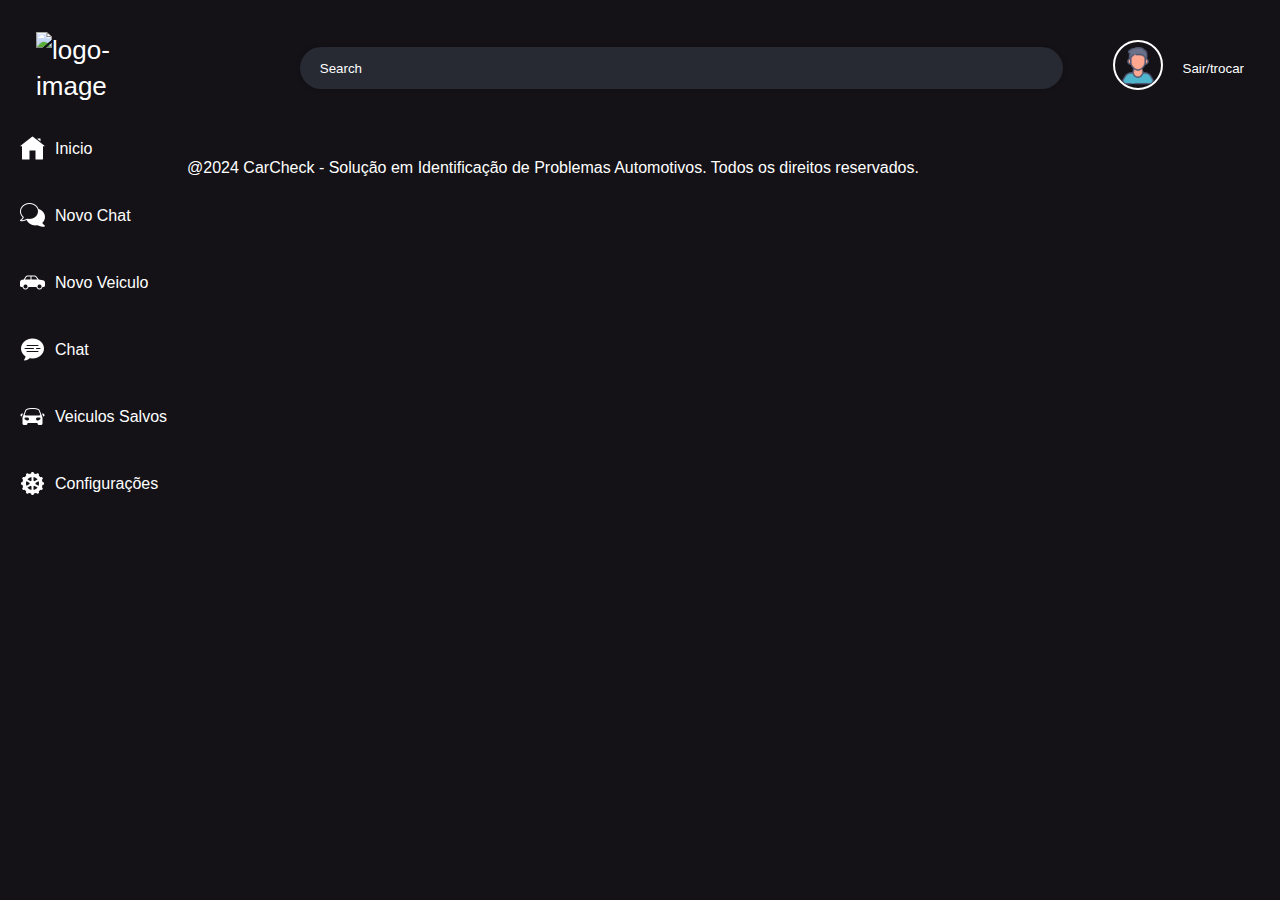
==== chat.html @ 38cfb24f "correcao css" ====
<!DOCTYPE html>
<html lang="pt-br">
<head>
    <meta charset="UTF-8">
    <meta name="viewport" content="width=device-width, initial-scale=1.0">
    <link rel="stylesheet" href="css/chat.css">
    <title>Carcheck</title>
</head>
<body class="light-theme dark-theme">
    <header>
        <div class="container-fluid">
            <nav class="navbar navbar-expand-lg navbar-light">
                <div class="header-inner d-flex justify-content-between align-items-center">
                    <a class="navbar-brand flex-shrink-0" href="#">
                        <img src="./Imagens/carchek sem fundo.png" alt="logo-image" class="img-fluid" width="200px">
                    </a>
                    <div class="header-content d-flex align-items-center justify-content-end">
                        <form class="d-flex justify-content-end align-items-center">
                            <div class="search-icon">
                                <i class="fa fa-search" aria-hidden="true"></i>
                                <input class="form-control" type="search" placeholder="Search" aria-label="Search">
                            </div>
                        </form>
                        <a href="#" class="profile">
                            <img src="./imagens/avatar-de-perfil.png" alt="user-image">
                        </a>
                        <div class="sair">
                            <input type="button" value="Sair/trocar" onclick="window.location.href='./login.html'">
                          </div>
                    </div>
                </div>
            </nav>
        </div>
    </header>
    <div class="nft-store">
        <div class="container-fluid">
            <div class="nft-store-inner d-flex">
                <div class="menu-links">
                    <ul>
                        <li class="nav-item active">
                            <a href="#" class="d-flex align-items-center nav-link">
                                <img src="./imagens/icons8-casa-50.png" alt="Inicio Icon" class="nav-icon">
                                <span>Inicio</span>
                            </a>
                        </li>
                        <li class="nav-item">
                            <a href="#" class="d-flex align-items-center nav-link">
                                <img src="./imagens/icons8-bate-papo-50.png" alt="Novo Chat Icon" class="nav-icon">
                                <span>Novo Chat</span>
                            </a>
                        </li>
                        <li class="nav-item">
                            <a href="#" class="d-flex align-items-center nav-link">
                                <img src="./imagens/icons8-sedan-50.png" alt="Novo Veiculo Icon" class="nav-icon">
                                <span>Novo Veiculo</span>
                            </a>
                        </li>
                        <li class="nav-item">
                            <a href="#" class="d-flex align-items-center nav-link">
                                <img src="./imagens/icons8-mensagem-de-bate-papo-50.png" alt="Chat Icon" class="nav-icon">
                                <span>Chat</span>
                            </a>
                        </li>
                        <li class="nav-item">
                            <a href="#" class="d-flex align-items-center nav-link">
                                <img src="./imagens/icons8-carro-50.png" alt="Veiculos Salvos Icon" class="nav-icon">
                                <span>Veiculos Salvos</span>
                            </a>
                        </li>
                        <li class="nav-item">
                            <a href="#" class="d-flex align-items-center nav-link">
                                <img src="./imagens/icons8-engrenagem-50.png" alt="Configurações Icon" class="nav-icon">
                                <span>Configurações</span>
                            </a>
                        </li>
                    </ul>
                </div>

    <footer class="footer">
        <p> @2024 CarCheck - Solução em Identificação de Problemas Automotivos. Todos os direitos reservados.</p>
    </footer>
</body>
</html>
---- css/chat.css ----
@import url('https://fonts.googleapis.com/css2?family=Manrope:wght@200;300;400;500;600;700;800&display=swap');

body {
    --theme-color: #0078ff;
    font-family: 'Arial', sans-serif;
    background-color: #141217;
    color: #fff;
    font-size: 16px;
    line-height: 24px;
    margin: 0;
    padding: 0;
    box-sizing: border-box;
}

.nav-icon {
    width: 25px; 
    height: 25px; 
    margin-right: 10px; 
}


.sair input[type="button"] {
    background-color: transparent;
    color: white; 
    border: none; 
    cursor: pointer; 
}

.profile img {
    border-radius: 50%; 
    border: 2px solid white; 
    width: 50px; 
    height: auto; 
}


.section-heading {
    font-size: 36px;
    font-weight: bold;
    margin-top: -20px;
}



.text-center {
    text-align: center;
}

.d-flex {
    display: flex;
}



.align-items-center {
    align-items: center;
}

.justify-content-end {
    justify-content: flex-end;
}


.container-fluid {
    width: 100%;
    padding-right: 20px;
    padding-left: 20px;
    margin-right: auto;
    margin-left: auto;
}


.navbar {
    padding: 1rem 1rem;
    display: flex;
    flex-wrap: wrap;
    align-items: center;
    justify-content: space-between;
}

.navbar-light .navbar-brand {
    color: white;
    text-decoration: none;
}

.navbar-light .navbar-brand:hover {
    color: white;
}

.form-control {
    display: block;
    width: 100%;
}

* {
    margin: 0px;
    padding: 0px;
    box-sizing: border-box;
}




.theme-btn:hover {
    color: var(--theme-color);
    background: white;
}

.menu-links.left {
    left: 0%;
}

.navbar {
    padding: 32px 16px;
}

.header-inner {
    width: 100%;
}

.navbar-light .navbar-brand {
    font-size: 26px;
    line-height: 36px;
    font-weight: 500;
    color: white;
}

.navbar-light .navbar-brand:hover {
    color: white;
}

.header-content {
    width: 100%;
}

.header-content form {
    width: 85%;
}

.header-content form input[type="search"]::-webkit-input-placeholder {
    color: var(--white-color);
}

.header-content form input[type="search"] {
    color: var(--white-color);
    height: 42px;
    padding: 10px 20px;
    border-radius: 50px;
    border: none;
}

.search-icon {
    position: relative;
    width: 85%;
}

.search-icon i {
    position: absolute;
    top: 50%;
    right: 10px;
    width: 20px;
    height: 20px;
    line-height: 20px;
    color: var(--white-color);
    transform: translateY(-50%);
}

.light-theme .header-content form input[type="search"] {
    background: #fff;
    box-shadow: 0px 0px 5px rgba(0, 0, 0, 0.2);
    -webkit-box-shadow: 0px 0px 5px rgba(0, 0, 0, 0.2);
}

.dark-theme .header-content form input[type="search"] {
    background: #272933;
}

.header-content a {
    display: inline-block;
}

.header-content .profile {
    margin: 0px 20px 0px 50px;
    color: var(--white-color);
}

.header-content .profile:hover {
    text-decoration: none;
}

.menu-links ul {
    list-style: none;
    margin-bottom: 0px;
}

.menu-links ul li {
    margin-bottom: 42px;
}

.menu-links ul li a {
    text-decoration: none;
    color: var(--white-color);
    transition: all 0.5s;
}

.menu-links ul li:not(.active) a:hover {
    color: var(--theme-color);
}

.menu-links ul li a i {
    width: 32px;
    height: 32px;
    line-height: 20px;
    margin-right: 12px;
}

.footer {
    background-color: #141217;
    padding: 20px;
    text-align: center;
}
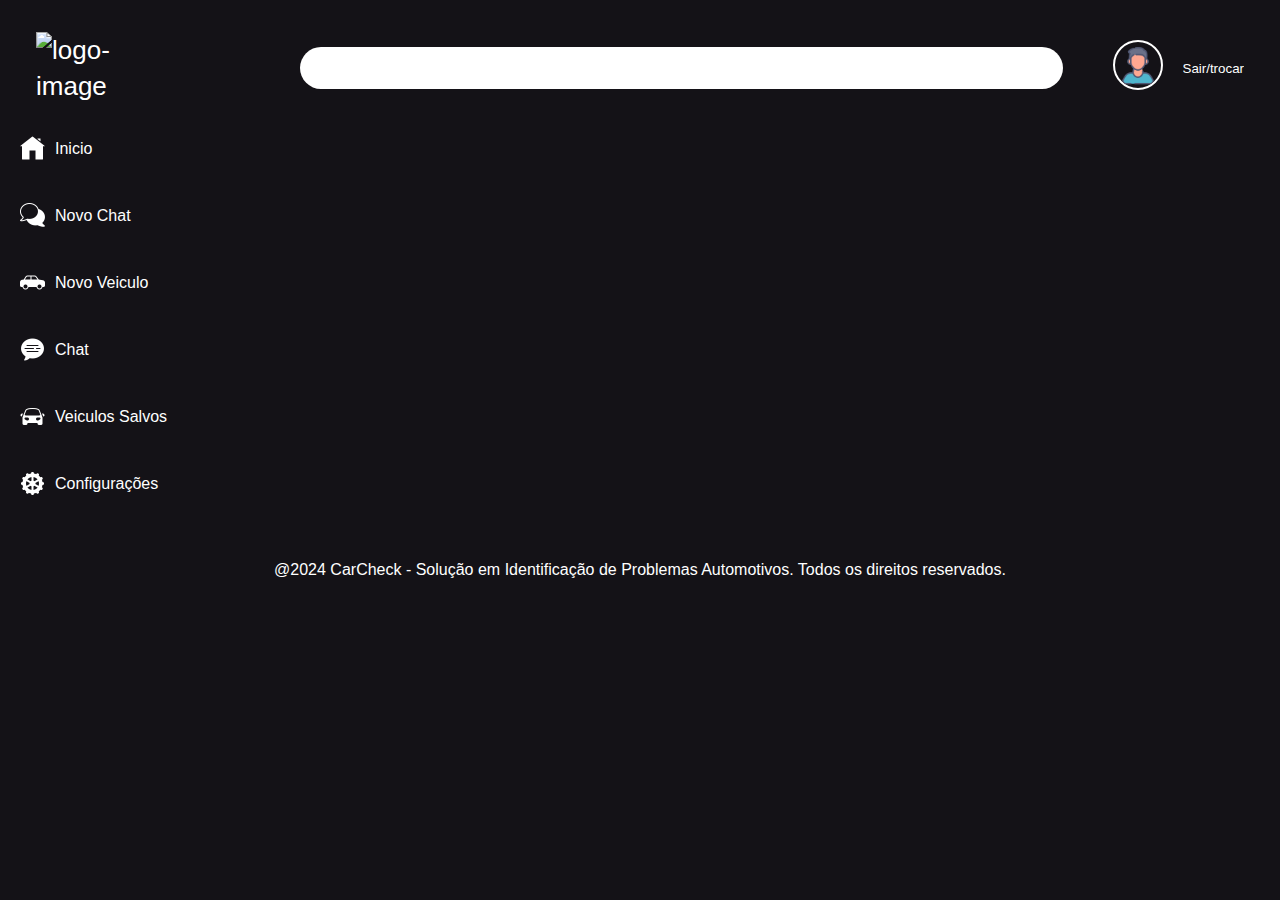
==== commit 46b0007f: "correcao de bugs e imagens e limpeza de codigo antigo" ====
--- a/chat.html
+++ b/chat.html
@@ -6,7 +6,7 @@
     <link rel="stylesheet" href="css/chat.css">
     <title>Carcheck</title>
 </head>
-<body class="light-theme dark-theme">
+<body class="geral">
     <header>
         <div class="container-fluid">
             <nav class="navbar navbar-expand-lg navbar-light">
@@ -32,9 +32,9 @@
             </nav>
         </div>
     </header>
-    <div class="nft-store">
+    <div class="carchek">
         <div class="container-fluid">
-            <div class="nft-store-inner d-flex">
+            <div class="carchek">
                 <div class="menu-links">
                     <ul>
                         <li class="nav-item active">
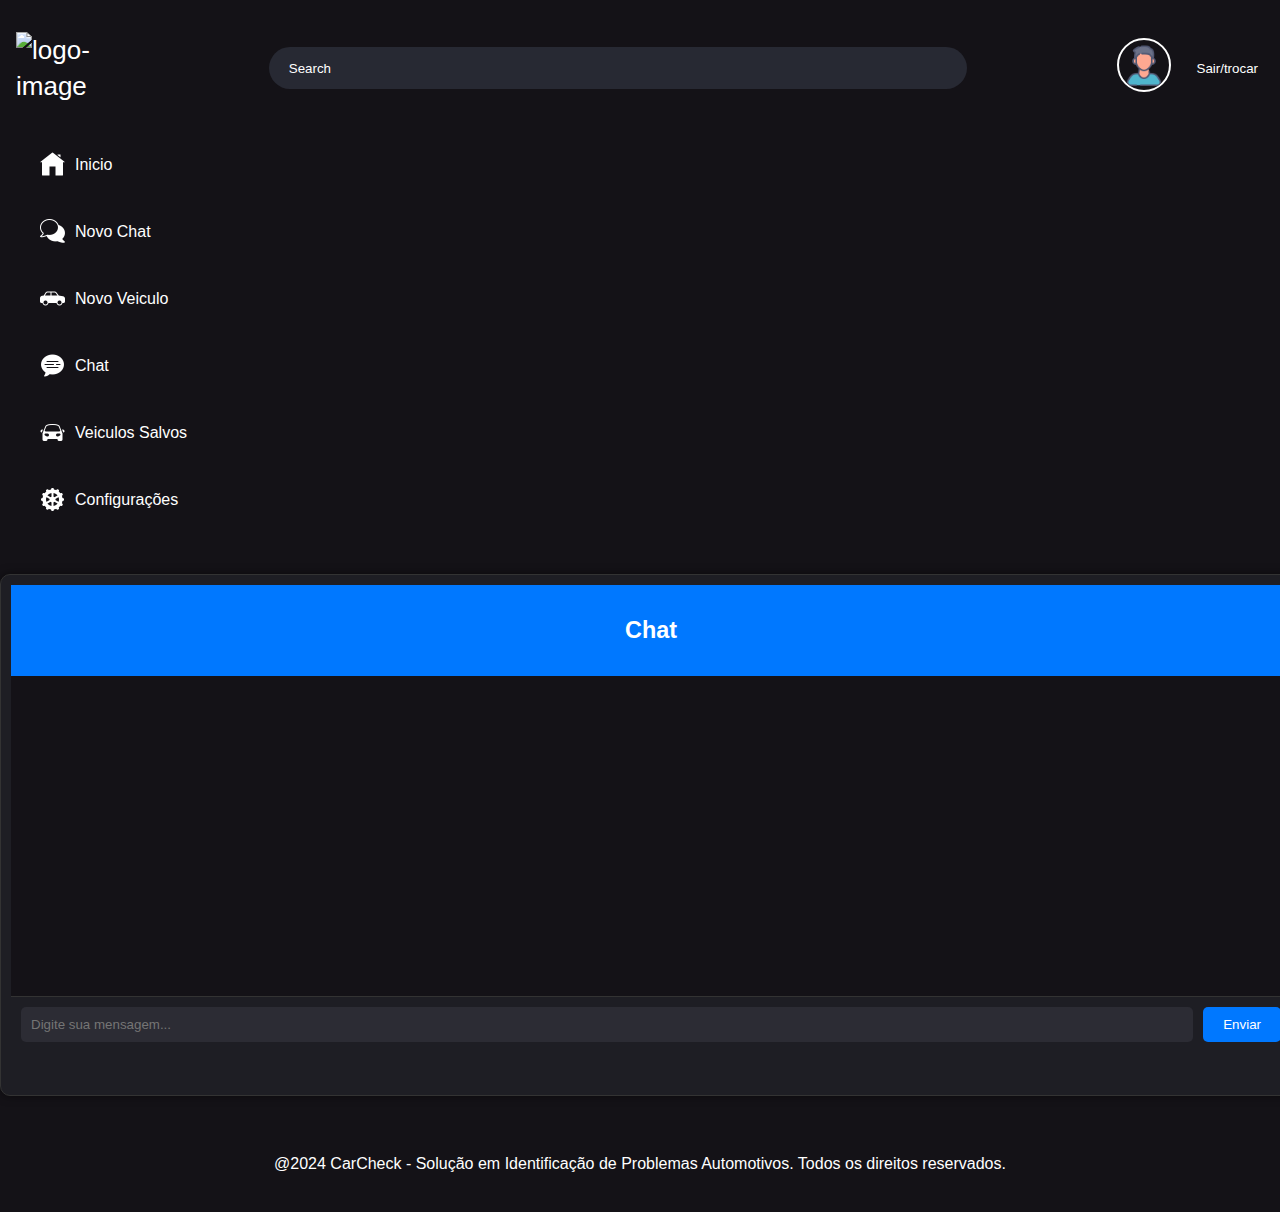
==== commit b64a7ec4: "correcao" ====
--- a/chat.html
+++ b/chat.html
@@ -3,10 +3,11 @@
 <head>
     <meta charset="UTF-8">
     <meta name="viewport" content="width=device-width, initial-scale=1.0">
-    <link rel="stylesheet" href="css/chat.css">
-    <title>Carcheck</title>
+    <title>CarCheck</title>
+    <link rel="stylesheet" href="path/to/font-awesome/css/font-awesome.min.css">
+    <link rel="stylesheet" href="./css/chat.css">
 </head>
-<body class="geral">
+<body class="light-theme dark-theme">
     <header>
         <div class="container-fluid">
             <nav class="navbar navbar-expand-lg navbar-light">
@@ -26,15 +27,15 @@
                         </a>
                         <div class="sair">
                             <input type="button" value="Sair/trocar" onclick="window.location.href='./login.html'">
-                          </div>
+                        </div>
                     </div>
                 </div>
             </nav>
         </div>
     </header>
-    <div class="carchek">
+    <div class="nft-store">
         <div class="container-fluid">
-            <div class="carchek">
+            <div class="nft-store-inner d-flex">
                 <div class="menu-links">
                     <ul>
                         <li class="nav-item active">
@@ -75,9 +76,25 @@
                         </li>
                     </ul>
                 </div>
+            </div>
+        </div>
+    </div>
+
+    <div class="chat-container chat-right">
+        <div class="chat-header">
+            <h3>Chat</h3>
+        </div>
+        <div class="chat-messages">
+            <!-- Mensagens de chat irão aqui -->
+        </div>
+        <div class="chat-input">
+            <input type="text" placeholder="Digite sua mensagem..." />
+            <button type="button">Enviar</button>
+        </div>
+    </div>
 
     <footer class="footer">
         <p> @2024 CarCheck - Solução em Identificação de Problemas Automotivos. Todos os direitos reservados.</p>
     </footer>
 </body>
-</html>+</html>
--- a/css/chat.css
+++ b/css/chat.css
@@ -18,7 +18,6 @@
     margin-right: 10px; 
 }
 
-
 .sair input[type="button"] {
     background-color: transparent;
     color: white; 
@@ -34,14 +33,6 @@
 }
 
 
-.section-heading {
-    font-size: 36px;
-    font-weight: bold;
-    margin-top: -20px;
-}
-
-
-
 .text-center {
     text-align: center;
 }
@@ -50,7 +41,9 @@
     display: flex;
 }
 
-
+.justify-content-between {
+    justify-content: space-between;
+}
 
 .align-items-center {
     align-items: center;
@@ -58,15 +51,6 @@
 
 .justify-content-end {
     justify-content: flex-end;
-}
-
-
-.container-fluid {
-    width: 100%;
-    padding-right: 20px;
-    padding-left: 20px;
-    margin-right: auto;
-    margin-left: auto;
 }
 
 
@@ -92,20 +76,6 @@
     width: 100%;
 }
 
-* {
-    margin: 0px;
-    padding: 0px;
-    box-sizing: border-box;
-}
-
-
-
-
-.theme-btn:hover {
-    color: var(--theme-color);
-    background: white;
-}
-
 .menu-links.left {
     left: 0%;
 }
@@ -138,11 +108,11 @@
 }
 
 .header-content form input[type="search"]::-webkit-input-placeholder {
-    color: var(--white-color);
+    color: white;
 }
 
 .header-content form input[type="search"] {
-    color: var(--white-color);
+    color: white;
     height: 42px;
     padding: 10px 20px;
     border-radius: 50px;
@@ -154,38 +124,13 @@
     width: 85%;
 }
 
-.search-icon i {
-    position: absolute;
-    top: 50%;
-    right: 10px;
-    width: 20px;
-    height: 20px;
-    line-height: 20px;
-    color: var(--white-color);
-    transform: translateY(-50%);
-}
-
-.light-theme .header-content form input[type="search"] {
-    background: #fff;
-    box-shadow: 0px 0px 5px rgba(0, 0, 0, 0.2);
-    -webkit-box-shadow: 0px 0px 5px rgba(0, 0, 0, 0.2);
-}
-
 .dark-theme .header-content form input[type="search"] {
     background: #272933;
 }
 
-.header-content a {
-    display: inline-block;
-}
-
 .header-content .profile {
-    margin: 0px 20px 0px 50px;
-    color: var(--white-color);
-}
-
-.header-content .profile:hover {
-    text-decoration: none;
+    margin: 0px 20px 0px 150px;
+    color: white;
 }
 
 .menu-links ul {
@@ -199,7 +144,7 @@
 
 .menu-links ul li a {
     text-decoration: none;
-    color: var(--white-color);
+    color: white;
     transition: all 0.5s;
 }
 
@@ -214,8 +159,77 @@
     margin-right: 12px;
 }
 
+.chat-container {
+    position: relative;
+    max-width: 1400px;
+    width: 100%;
+    height: 500px; 
+    margin: 20px auto;
+    background: #1e1e24;
+    border: 1px solid #333;
+    border-radius: 10px;
+    overflow: hidden;
+    box-shadow: 0px 0px 10px rgba(0, 0, 0, 0.5);
+    padding: 10px; /* Ajuste o padding conforme necessário */
+    display: flex; /* Usando flexbox */
+    flex-direction: column; /* Conteúdo dentro do chat-container em coluna */
+}
+.chat-header {
+    background: #0078ff;
+    padding: 10px;
+    text-align: center;
+    color: #fff;
+    font-size: 20px;
+    font-weight: bold;
+}
+
+.chat-messages {
+    height: 300px;
+    overflow-y: scroll;
+    padding: 10px;
+    background: #141217;
+}
+
+.chat-messages p {
+    padding: 10px;
+    margin: 5px 0;
+    border-radius: 10px;
+    background: #2c2c34;
+    color: #fff;
+}
+
+.chat-input {
+    display: flex;
+    padding: 10px;
+    background: #1e1e24;
+    border-top: 1px solid #333;
+}
+
+.chat-input input {
+    flex: 1;
+    padding: 10px;
+    border: none;
+    border-radius: 5px;
+    margin-right: 10px;
+    background: #2c2c34;
+    color: #fff;
+}
+
+.chat-input button {
+    padding: 10px 20px;
+    border: none;
+    border-radius: 5px;
+    background: #0078ff;
+    color: #fff;
+    cursor: pointer;
+}
+
+.chat-input button:hover {
+    background: #005bb5;
+}
+
 .footer {
     background-color: #141217;
     padding: 20px;
     text-align: center;
-}
+}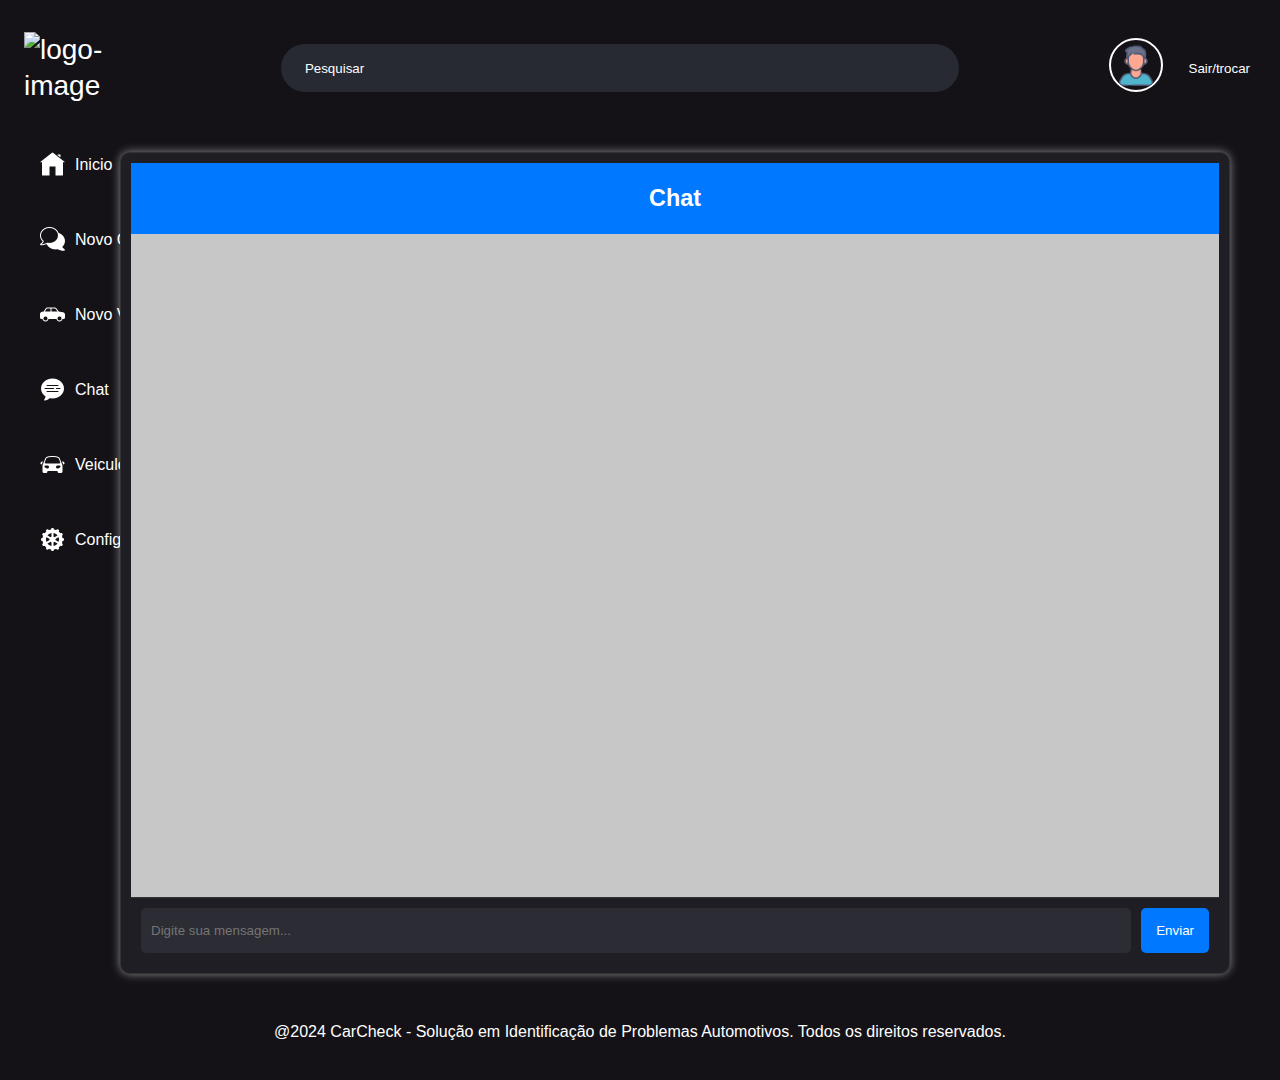
==== commit 05c46035: "media adicionado e alteracoes exenciais nos codigos de html e css" ====
--- a/chat.html
+++ b/chat.html
@@ -1,10 +1,9 @@
 <!DOCTYPE html>
-<html lang="pt-br">
+<html lang="pt-BR">
 <head>
     <meta charset="UTF-8">
     <meta name="viewport" content="width=device-width, initial-scale=1.0">
     <title>CarCheck</title>
-    <link rel="stylesheet" href="path/to/font-awesome/css/font-awesome.min.css">
     <link rel="stylesheet" href="./css/chat.css">
 </head>
 <body class="light-theme dark-theme">
@@ -19,7 +18,7 @@
                         <form class="d-flex justify-content-end align-items-center">
                             <div class="search-icon">
                                 <i class="fa fa-search" aria-hidden="true"></i>
-                                <input class="form-control" type="search" placeholder="Search" aria-label="Search">
+                                <input class="form-control" type="search" placeholder="Pesquisar" aria-label="Search">
                             </div>
                         </form>
                         <a href="#" class="profile">
@@ -33,43 +32,44 @@
             </nav>
         </div>
     </header>
-    <div class="nft-store">
+
+    <div >
         <div class="container-fluid">
-            <div class="nft-store-inner d-flex">
+            <div class="d-flex">
                 <div class="menu-links">
                     <ul>
                         <li class="nav-item active">
-                            <a href="#" class="d-flex align-items-center nav-link">
+                            <a href="./index.html" class="d-flex align-items-center nav-link">
                                 <img src="./imagens/icons8-casa-50.png" alt="Inicio Icon" class="nav-icon">
                                 <span>Inicio</span>
                             </a>
                         </li>
                         <li class="nav-item">
-                            <a href="#" class="d-flex align-items-center nav-link">
+                            <a href="./chat.html" class="d-flex align-items-center nav-link">
                                 <img src="./imagens/icons8-bate-papo-50.png" alt="Novo Chat Icon" class="nav-icon">
                                 <span>Novo Chat</span>
                             </a>
                         </li>
                         <li class="nav-item">
-                            <a href="#" class="d-flex align-items-center nav-link">
+                            <a href="./novoveiculo.html" class="d-flex align-items-center nav-link">
                                 <img src="./imagens/icons8-sedan-50.png" alt="Novo Veiculo Icon" class="nav-icon">
                                 <span>Novo Veiculo</span>
                             </a>
                         </li>
                         <li class="nav-item">
-                            <a href="#" class="d-flex align-items-center nav-link">
+                            <a href="./chat.html" class="d-flex align-items-center nav-link">
                                 <img src="./imagens/icons8-mensagem-de-bate-papo-50.png" alt="Chat Icon" class="nav-icon">
                                 <span>Chat</span>
                             </a>
                         </li>
                         <li class="nav-item">
-                            <a href="#" class="d-flex align-items-center nav-link">
+                            <a href="./veiculosalvo.html" class="d-flex align-items-center nav-link">
                                 <img src="./imagens/icons8-carro-50.png" alt="Veiculos Salvos Icon" class="nav-icon">
                                 <span>Veiculos Salvos</span>
                             </a>
                         </li>
                         <li class="nav-item">
-                            <a href="#" class="d-flex align-items-center nav-link">
+                            <a href="./configuracao.html" class="d-flex align-items-center nav-link">
                                 <img src="./imagens/icons8-engrenagem-50.png" alt="Configurações Icon" class="nav-icon">
                                 <span>Configurações</span>
                             </a>
@@ -80,21 +80,48 @@
         </div>
     </div>
 
-    <div class="chat-container chat-right">
-        <div class="chat-header">
-            <h3>Chat</h3>
+    <div class="container">
+
+        <div class="chat-container">
+            <div class="chat-header">
+                <h3>Chat</h3>
+            </div>
+            <div class="chat-messages">
+            </div>
+            <div class="chat-input">
+                <input type="text" placeholder="Digite sua mensagem..." />
+                <button type="button">Enviar</button>
+            </div>
         </div>
-        <div class="chat-messages">
-            <!-- Mensagens de chat irão aqui -->
-        </div>
-        <div class="chat-input">
-            <input type="text" placeholder="Digite sua mensagem..." />
-            <button type="button">Enviar</button>
-        </div>
+
     </div>
 
     <footer class="footer">
-        <p> @2024 CarCheck - Solução em Identificação de Problemas Automotivos. Todos os direitos reservados.</p>
+        <p>@2024 CarCheck - Solução em Identificação de Problemas Automotivos. Todos os direitos reservados.</p>
     </footer>
+
+    <!-- Script para integração do Watson Assistant Chat -->
+    <script> 
+        window.watsonAssistantChatOptions = { 
+            integrationID: "457dc11a-4e37-4465-9c6b-f6bd176697f5",
+            region: "us-south",
+            serviceInstanceID: "a409e957-8698-4144-a7c0-ad9c4ae701ef",
+            onLoad: async (instance) => { await instance.render(); } 
+        }; 
+        setTimeout(function(){ 
+            const t=document.createElement('script'); 
+            t.src="https://web-chat.global.assistant.watson.appdomain.cloud/versions/" + (window.watsonAssistantChatOptions.clientVersion || 'latest') + "/WatsonAssistantChatEntry.js"; 
+            document.head.appendChild(t); 
+        }); 
+
+        // Abre o chat automaticamente ao carregar a página
+        document.addEventListener('DOMContentLoaded', function() {
+            const chatButton = document.querySelector('.WAButton');
+            if (chatButton) {
+                chatButton.click();
+            }
+        });
+    </script>
 </body>
 </html>
+
--- a/css/chat.css
+++ b/css/chat.css
@@ -32,7 +32,6 @@
     height: auto; 
 }
 
-
 .text-center {
     text-align: center;
 }
@@ -52,7 +51,6 @@
 .justify-content-end {
     justify-content: flex-end;
 }
-
 
 .navbar {
     padding: 1rem 1rem;
@@ -161,22 +159,25 @@
 
 .chat-container {
     position: relative;
-    max-width: 1400px;
+    max-width: 1500px;
     width: 100%;
-    height: 500px; 
-    margin: 20px auto;
+    height: 750px; 
+    margin: 10px auto;
     background: #1e1e24;
     border: 1px solid #333;
     border-radius: 10px;
     overflow: hidden;
-    box-shadow: 0px 0px 10px rgba(0, 0, 0, 0.5);
-    padding: 10px; /* Ajuste o padding conforme necessário */
-    display: flex; /* Usando flexbox */
-    flex-direction: column; /* Conteúdo dentro do chat-container em coluna */
-}
+    box-shadow: 0px 0px 10px rgba(255, 255, 255, 0.5);
+    padding: 10px; 
+    display: flex; 
+    flex-direction: column;
+    margin-top: -450px;
+    margin-right: 50px;   
+}
+
 .chat-header {
     background: #0078ff;
-    padding: 10px;
+    padding: 0px;
     text-align: center;
     color: #fff;
     font-size: 20px;
@@ -184,10 +185,10 @@
 }
 
 .chat-messages {
-    height: 300px;
+    height: 1000px;
     overflow-y: scroll;
-    padding: 10px;
-    background: #141217;
+    padding: 1px;
+    background: #c7c7c7;
 }
 
 .chat-messages p {
@@ -216,20 +217,135 @@
 }
 
 .chat-input button {
-    padding: 10px 20px;
+    padding: 15px;
     border: none;
     border-radius: 5px;
     background: #0078ff;
     color: #fff;
     cursor: pointer;
-}
-
-.chat-input button:hover {
-    background: #005bb5;
 }
 
 .footer {
     background-color: #141217;
     padding: 20px;
     text-align: center;
-}+}
+
+/* Media Queries para Desktop */
+@media (min-width: 1024px) {
+    .navbar {
+        padding: 32px 24px;
+    }
+
+    .navbar-light .navbar-brand {
+        font-size: 28px;
+    }
+
+    .header-content form input[type="search"] {
+        height: 48px;
+        padding: 12px 24px;
+    }
+
+    .menu-links ul li {
+        margin-bottom: 50px;
+    }
+
+    .menu-links ul li a i {
+        width: 36px;
+        height: 36px;
+    }
+
+    .chat-container {
+        max-width: 85%;
+        height: 800px;
+    }
+}
+
+/* Media Queries para Tablets */
+@media (min-width: 768px) and (max-width: 1023px) {
+    .navbar {
+        padding: 28px 20px;
+    }
+
+    .navbar-light .navbar-brand {
+        font-size: 24px;
+    }
+
+    .header-content form input[type="search"] {
+        height: 44px;
+        padding: 11px 22px;
+    }
+
+    .menu-links ul li {
+        margin-bottom: 45px;
+    }
+
+    .menu-links ul li a i {
+        width: 34px;
+        height: 34px;
+    }
+
+    .chat-container {
+        max-width: 95%;
+        height: 75vh;
+    }
+}
+
+/* Media Queries para Dispositivos Móveis */
+@media (max-width: 767px) {
+    body {
+        font-size: 14px;
+        line-height: 22px;
+    }
+
+    .navbar {
+        flex-direction: column;
+        align-items: flex-start;
+        padding: 24px 16px;
+    }
+
+    .navbar-light .navbar-brand {
+        font-size: 20px;
+        margin-bottom: 10px;
+    }
+
+    .header-content form {
+        width: 100%;
+    }
+
+    .header-content form input[type="search"] {
+        height: 40px;
+        padding: 10px 20px;
+    }
+
+    .header-content .profile {
+        margin: 10px 0 0 0;
+    }
+
+    .menu-links {
+        width: 100%;
+    }
+
+    .menu-links ul li {
+        margin-bottom: 35px;
+    }
+
+    .menu-links ul li a i {
+        width: 28px;
+        height: 28px;
+    }
+
+    .chat-container {
+        margin-top: 20px;
+        margin-right: 0;
+        height: 70vh;
+    }
+
+    .chat-header {
+        font-size: 18px;
+    }
+
+    .chat-input button {
+        padding: 10px;
+    }
+}
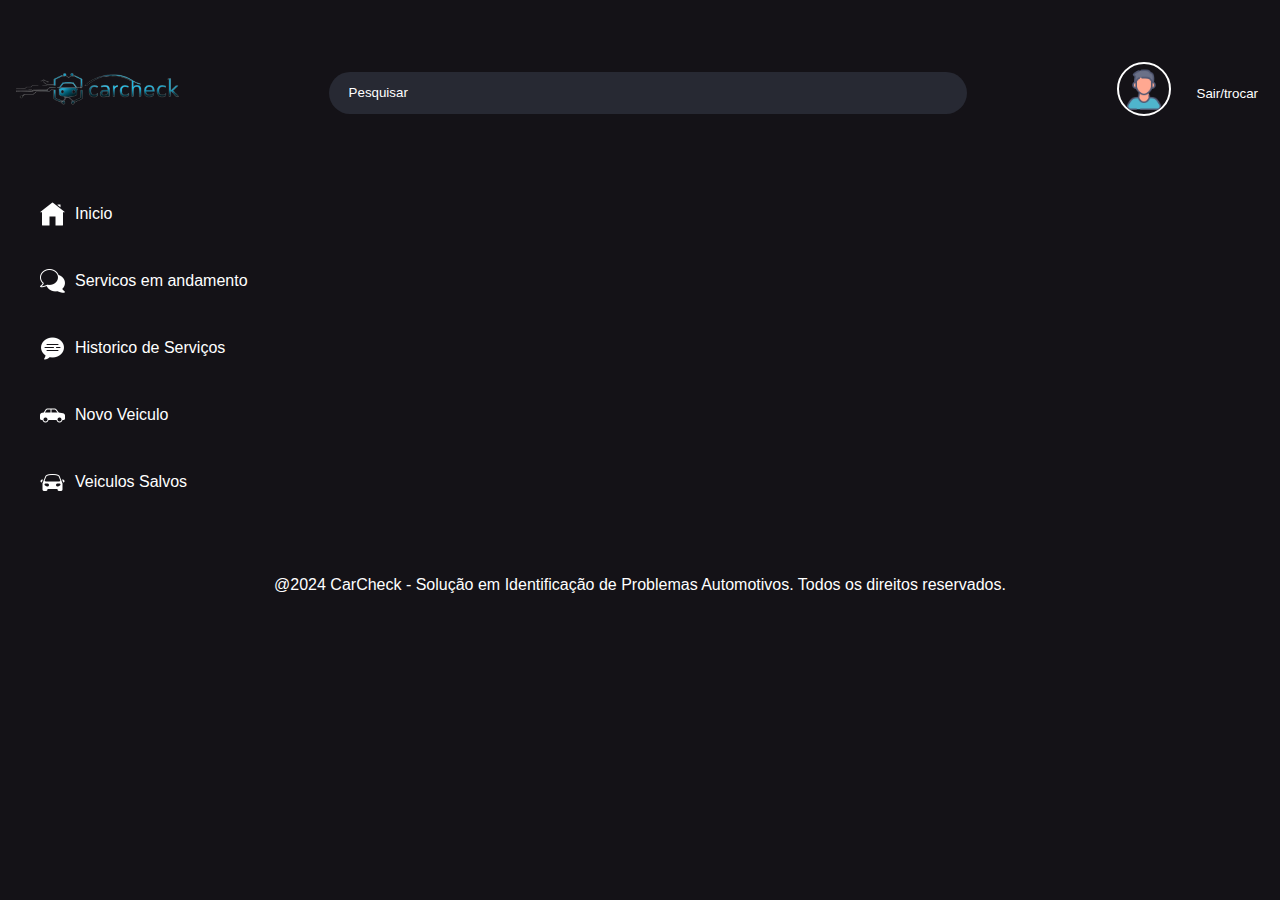
==== commit ec7f4479: "correção" ====
--- a/chat.html
+++ b/chat.html
@@ -12,7 +12,7 @@
             <nav class="navbar navbar-expand-lg navbar-light">
                 <div class="header-inner d-flex justify-content-between align-items-center">
                     <a class="navbar-brand flex-shrink-0" href="#">
-                        <img src="./Imagens/carchek sem fundo.png" alt="logo-image" class="img-fluid" width="200px">
+                        <img src="./imagens/carchek sem fundo.png" alt="logo-image" class="img-fluid" width="200px">
                     </a>
                     <div class="header-content d-flex align-items-center justify-content-end">
                         <form class="d-flex justify-content-end align-items-center">
@@ -33,66 +33,47 @@
         </div>
     </header>
 
-    <div >
-        <div class="container-fluid">
-            <div class="d-flex">
-                <div class="menu-links">
-                    <ul>
-                        <li class="nav-item active">
-                            <a href="./index.html" class="d-flex align-items-center nav-link">
-                                <img src="./imagens/icons8-casa-50.png" alt="Inicio Icon" class="nav-icon">
-                                <span>Inicio</span>
-                            </a>
-                        </li>
-                        <li class="nav-item">
-                            <a href="./chat.html" class="d-flex align-items-center nav-link">
-                                <img src="./imagens/icons8-bate-papo-50.png" alt="Novo Chat Icon" class="nav-icon">
-                                <span>Novo Chat</span>
-                            </a>
-                        </li>
-                        <li class="nav-item">
-                            <a href="./novoveiculo.html" class="d-flex align-items-center nav-link">
-                                <img src="./imagens/icons8-sedan-50.png" alt="Novo Veiculo Icon" class="nav-icon">
-                                <span>Novo Veiculo</span>
-                            </a>
-                        </li>
-                        <li class="nav-item">
-                            <a href="./chat.html" class="d-flex align-items-center nav-link">
-                                <img src="./imagens/icons8-mensagem-de-bate-papo-50.png" alt="Chat Icon" class="nav-icon">
-                                <span>Chat</span>
-                            </a>
-                        </li>
-                        <li class="nav-item">
-                            <a href="./veiculosalvo.html" class="d-flex align-items-center nav-link">
-                                <img src="./imagens/icons8-carro-50.png" alt="Veiculos Salvos Icon" class="nav-icon">
-                                <span>Veiculos Salvos</span>
-                            </a>
-                        </li>
-                        <li class="nav-item">
-                            <a href="./configuracao.html" class="d-flex align-items-center nav-link">
-                                <img src="./imagens/icons8-engrenagem-50.png" alt="Configurações Icon" class="nav-icon">
-                                <span>Configurações</span>
-                            </a>
-                        </li>
-                    </ul>
-                </div>
+    <div class="">
+        <div class="">
+            <div class="menu-links">
+                <ul>
+                    <li class="nav-item active">
+                        <a href="./index.html" class="d-flex align-items-center nav-link">
+                            <img src="./imagens/icons8-casa-50.png" alt="Inicio Icon" class="nav-icon">
+                            <span>Inicio</span>
+                        </a>
+                    </li>
+                    <li class="nav-item">
+                        <a href="./chat.html" class="d-flex align-items-center nav-link">
+                            <img src="./imagens/icons8-bate-papo-50.png" alt="Novo Chat Icon" class="nav-icon">
+                            <span>Servicos em andamento </span>
+                        </a>
+                    </li>
+                    <li class="nav-item">
+                        <a href="./chat.html" class="d-flex align-items-center nav-link">
+                            <img src="./imagens/icons8-mensagem-de-bate-papo-50.png" alt="Chat Icon" class="nav-icon">
+                            <span>Historico de Serviços</span>
+                        </a>
+                    </li>
+                    <li class="nav-item">
+                        <a href="./novoveiculo.html" class="d-flex align-items-center nav-link">
+                            <img src="./imagens/icons8-sedan-50.png" alt="Novo Veiculo Icon" class="nav-icon">
+                            <span>Novo Veiculo</span>
+                        </a>
+                    </li>
+                    <li class="nav-item">
+                        <a href="./veiculosalvo.html" class="d-flex align-items-center nav-link">
+                            <img src="./imagens/icons8-carro-50.png" alt="Veiculos Salvos Icon" class="nav-icon">
+                            <span>Veiculos Salvos</span>
+                        </a>
+                    </li>
+                        </a>
+                    </li>
+                </ul>
             </div>
-        </div>
-    </div>
 
     <div class="container">
 
-        <div class="chat-container">
-            <div class="chat-header">
-                <h3>Chat</h3>
-            </div>
-            <div class="chat-messages">
-            </div>
-            <div class="chat-input">
-                <input type="text" placeholder="Digite sua mensagem..." />
-                <button type="button">Enviar</button>
-            </div>
-        </div>
 
     </div>
 
@@ -100,28 +81,9 @@
         <p>@2024 CarCheck - Solução em Identificação de Problemas Automotivos. Todos os direitos reservados.</p>
     </footer>
 
-    <!-- Script para integração do Watson Assistant Chat -->
-    <script> 
-        window.watsonAssistantChatOptions = { 
-            integrationID: "457dc11a-4e37-4465-9c6b-f6bd176697f5",
-            region: "us-south",
-            serviceInstanceID: "a409e957-8698-4144-a7c0-ad9c4ae701ef",
-            onLoad: async (instance) => { await instance.render(); } 
-        }; 
-        setTimeout(function(){ 
-            const t=document.createElement('script'); 
-            t.src="https://web-chat.global.assistant.watson.appdomain.cloud/versions/" + (window.watsonAssistantChatOptions.clientVersion || 'latest') + "/WatsonAssistantChatEntry.js"; 
-            document.head.appendChild(t); 
-        }); 
 
-        // Abre o chat automaticamente ao carregar a página
-        document.addEventListener('DOMContentLoaded', function() {
-            const chatButton = document.querySelector('.WAButton');
-            if (chatButton) {
-                chatButton.click();
-            }
-        });
-    </script>
 </body>
 </html>
 
+
+
--- a/css/chat.css
+++ b/css/chat.css
@@ -157,195 +157,8 @@
     margin-right: 12px;
 }
 
-.chat-container {
-    position: relative;
-    max-width: 1500px;
-    width: 100%;
-    height: 750px; 
-    margin: 10px auto;
-    background: #1e1e24;
-    border: 1px solid #333;
-    border-radius: 10px;
-    overflow: hidden;
-    box-shadow: 0px 0px 10px rgba(255, 255, 255, 0.5);
-    padding: 10px; 
-    display: flex; 
-    flex-direction: column;
-    margin-top: -450px;
-    margin-right: 50px;   
-}
-
-.chat-header {
-    background: #0078ff;
-    padding: 0px;
-    text-align: center;
-    color: #fff;
-    font-size: 20px;
-    font-weight: bold;
-}
-
-.chat-messages {
-    height: 1000px;
-    overflow-y: scroll;
-    padding: 1px;
-    background: #c7c7c7;
-}
-
-.chat-messages p {
-    padding: 10px;
-    margin: 5px 0;
-    border-radius: 10px;
-    background: #2c2c34;
-    color: #fff;
-}
-
-.chat-input {
-    display: flex;
-    padding: 10px;
-    background: #1e1e24;
-    border-top: 1px solid #333;
-}
-
-.chat-input input {
-    flex: 1;
-    padding: 10px;
-    border: none;
-    border-radius: 5px;
-    margin-right: 10px;
-    background: #2c2c34;
-    color: #fff;
-}
-
-.chat-input button {
-    padding: 15px;
-    border: none;
-    border-radius: 5px;
-    background: #0078ff;
-    color: #fff;
-    cursor: pointer;
-}
-
 .footer {
     background-color: #141217;
     padding: 20px;
     text-align: center;
 }
-
-/* Media Queries para Desktop */
-@media (min-width: 1024px) {
-    .navbar {
-        padding: 32px 24px;
-    }
-
-    .navbar-light .navbar-brand {
-        font-size: 28px;
-    }
-
-    .header-content form input[type="search"] {
-        height: 48px;
-        padding: 12px 24px;
-    }
-
-    .menu-links ul li {
-        margin-bottom: 50px;
-    }
-
-    .menu-links ul li a i {
-        width: 36px;
-        height: 36px;
-    }
-
-    .chat-container {
-        max-width: 85%;
-        height: 800px;
-    }
-}
-
-/* Media Queries para Tablets */
-@media (min-width: 768px) and (max-width: 1023px) {
-    .navbar {
-        padding: 28px 20px;
-    }
-
-    .navbar-light .navbar-brand {
-        font-size: 24px;
-    }
-
-    .header-content form input[type="search"] {
-        height: 44px;
-        padding: 11px 22px;
-    }
-
-    .menu-links ul li {
-        margin-bottom: 45px;
-    }
-
-    .menu-links ul li a i {
-        width: 34px;
-        height: 34px;
-    }
-
-    .chat-container {
-        max-width: 95%;
-        height: 75vh;
-    }
-}
-
-/* Media Queries para Dispositivos Móveis */
-@media (max-width: 767px) {
-    body {
-        font-size: 14px;
-        line-height: 22px;
-    }
-
-    .navbar {
-        flex-direction: column;
-        align-items: flex-start;
-        padding: 24px 16px;
-    }
-
-    .navbar-light .navbar-brand {
-        font-size: 20px;
-        margin-bottom: 10px;
-    }
-
-    .header-content form {
-        width: 100%;
-    }
-
-    .header-content form input[type="search"] {
-        height: 40px;
-        padding: 10px 20px;
-    }
-
-    .header-content .profile {
-        margin: 10px 0 0 0;
-    }
-
-    .menu-links {
-        width: 100%;
-    }
-
-    .menu-links ul li {
-        margin-bottom: 35px;
-    }
-
-    .menu-links ul li a i {
-        width: 28px;
-        height: 28px;
-    }
-
-    .chat-container {
-        margin-top: 20px;
-        margin-right: 0;
-        height: 70vh;
-    }
-
-    .chat-header {
-        font-size: 18px;
-    }
-
-    .chat-input button {
-        padding: 10px;
-    }
-}
